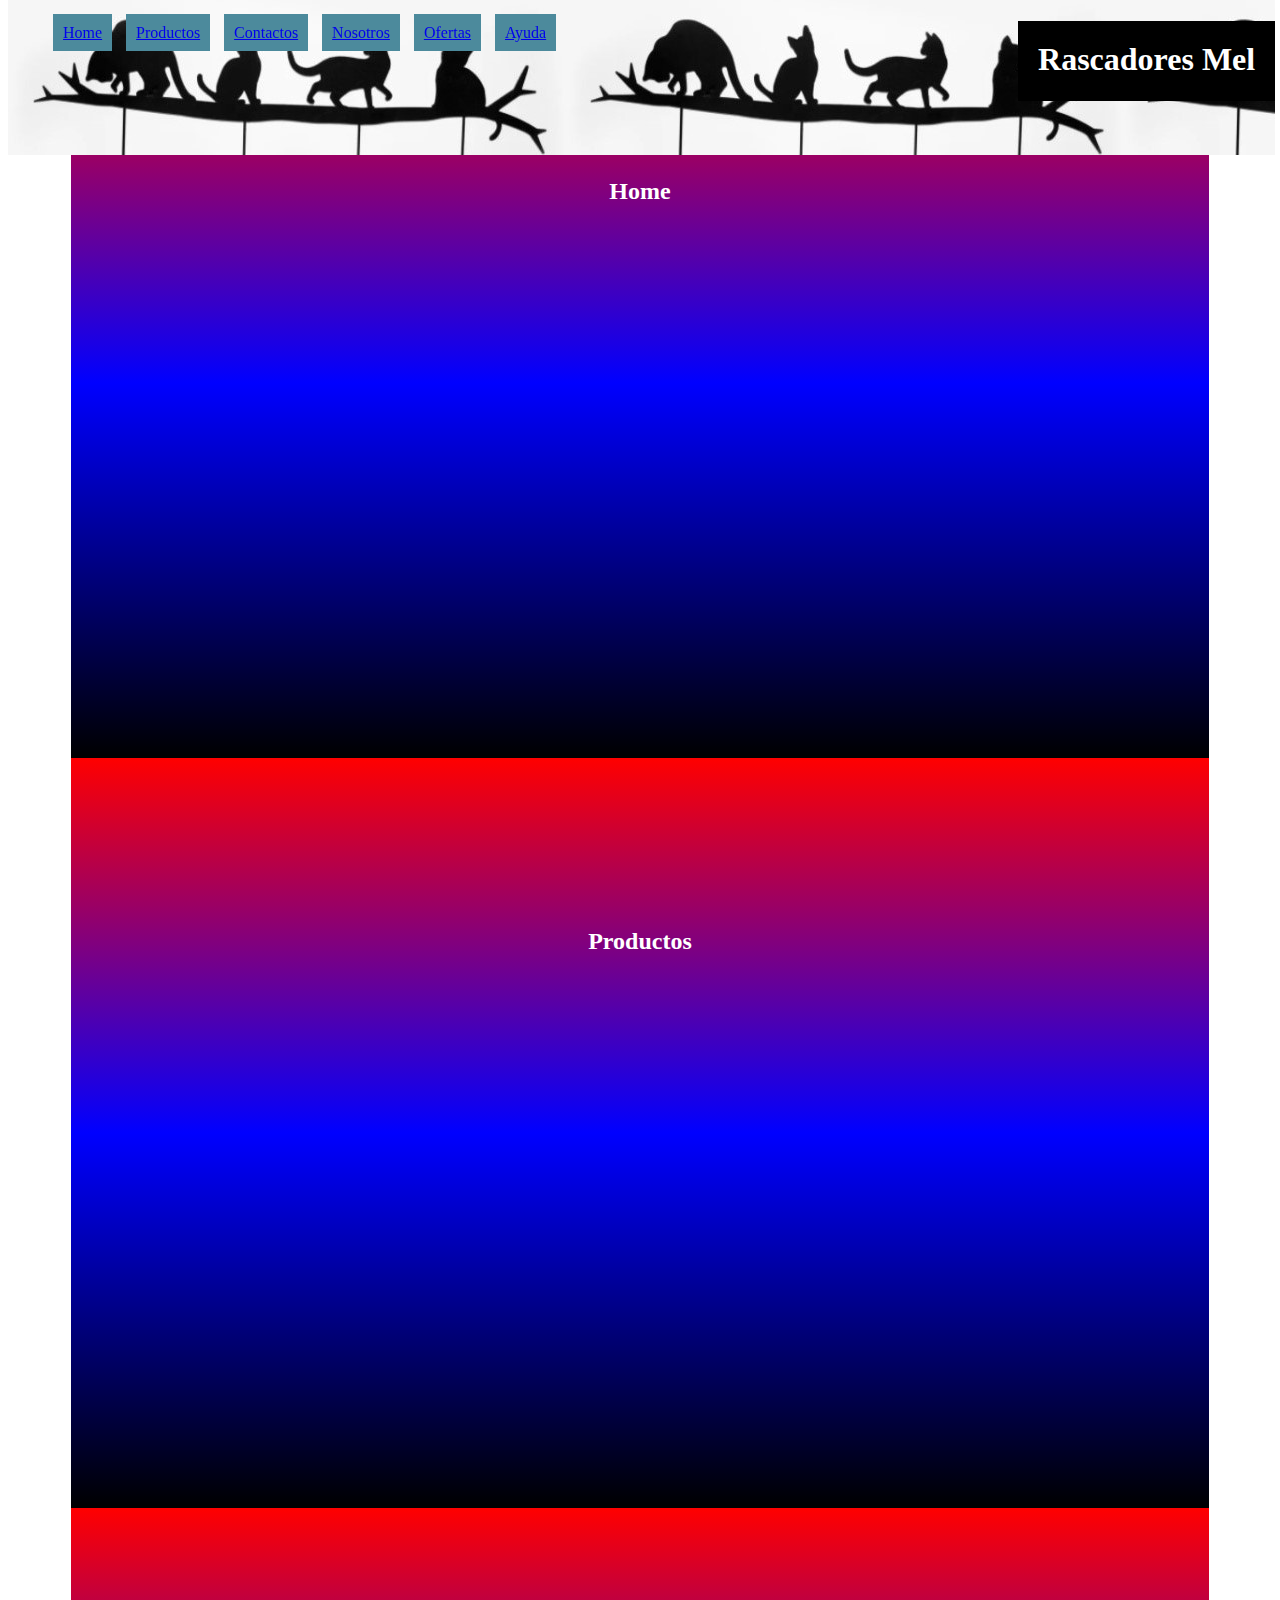
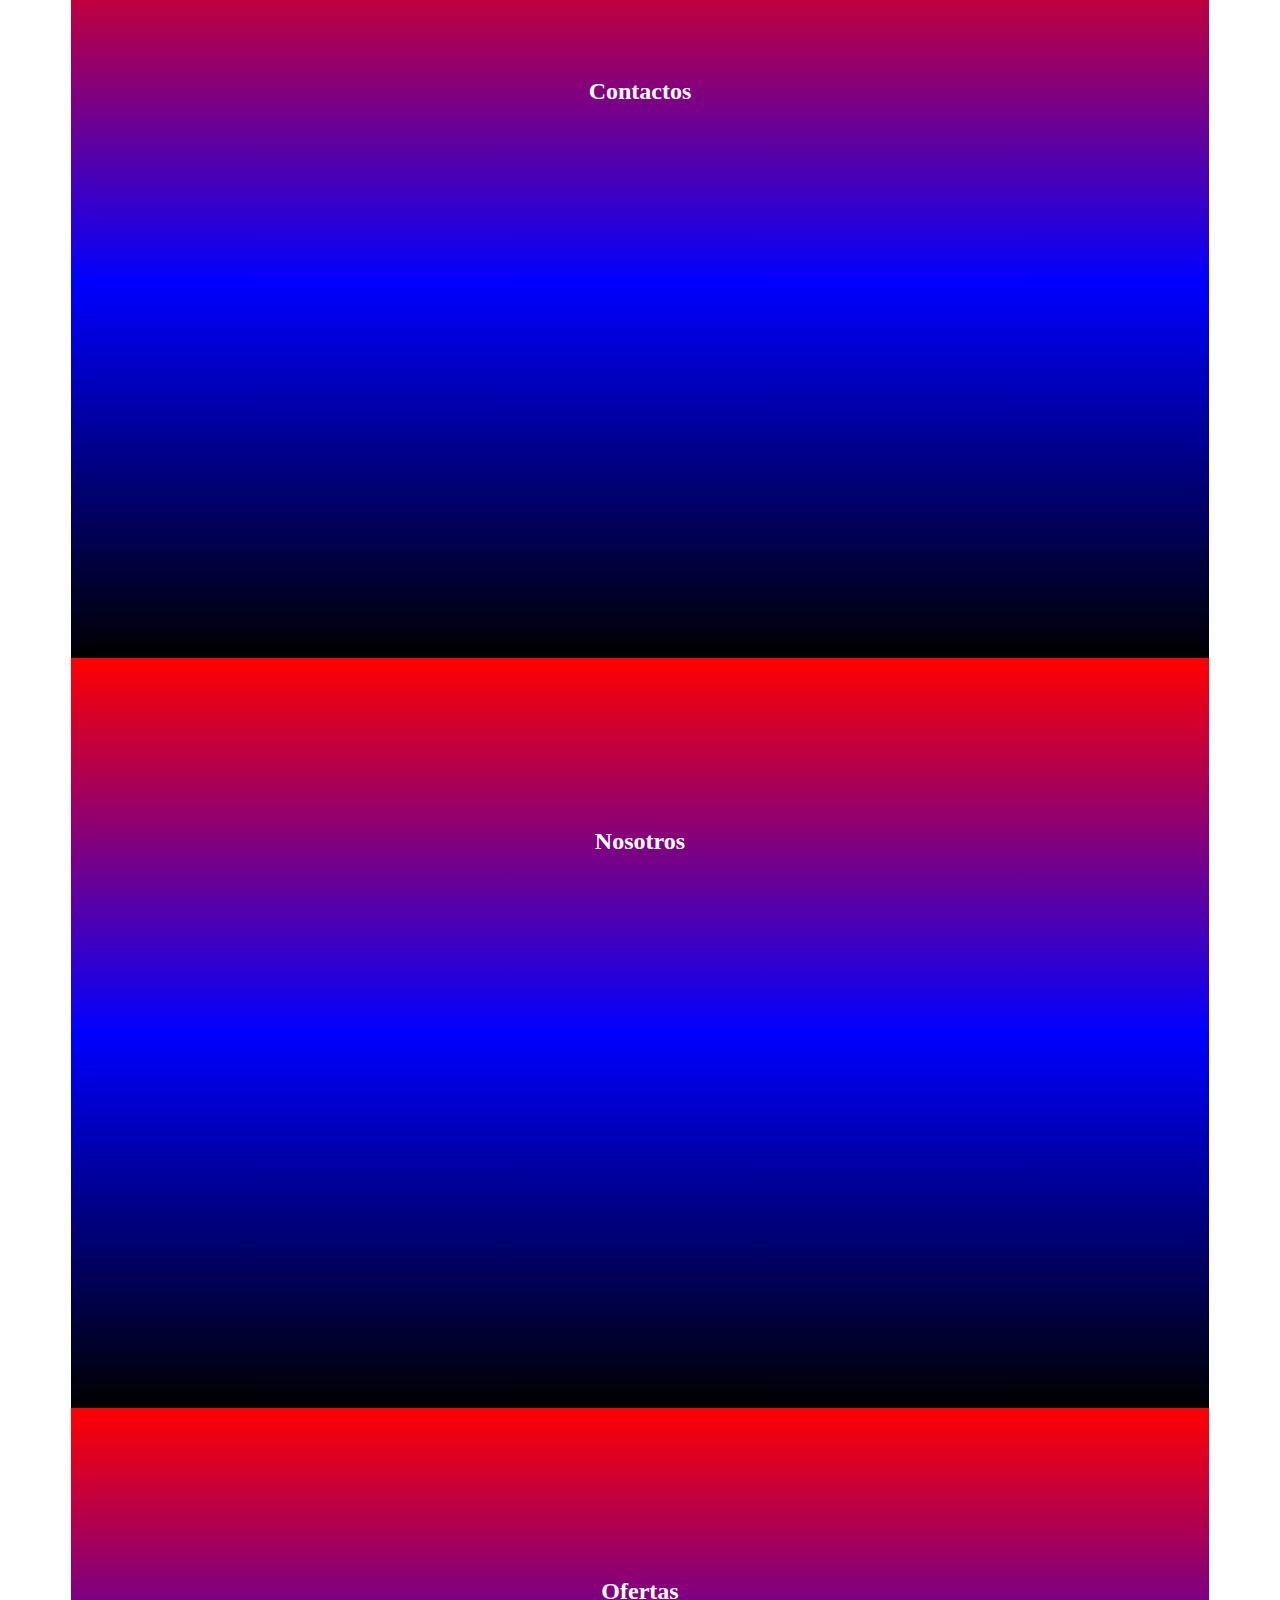
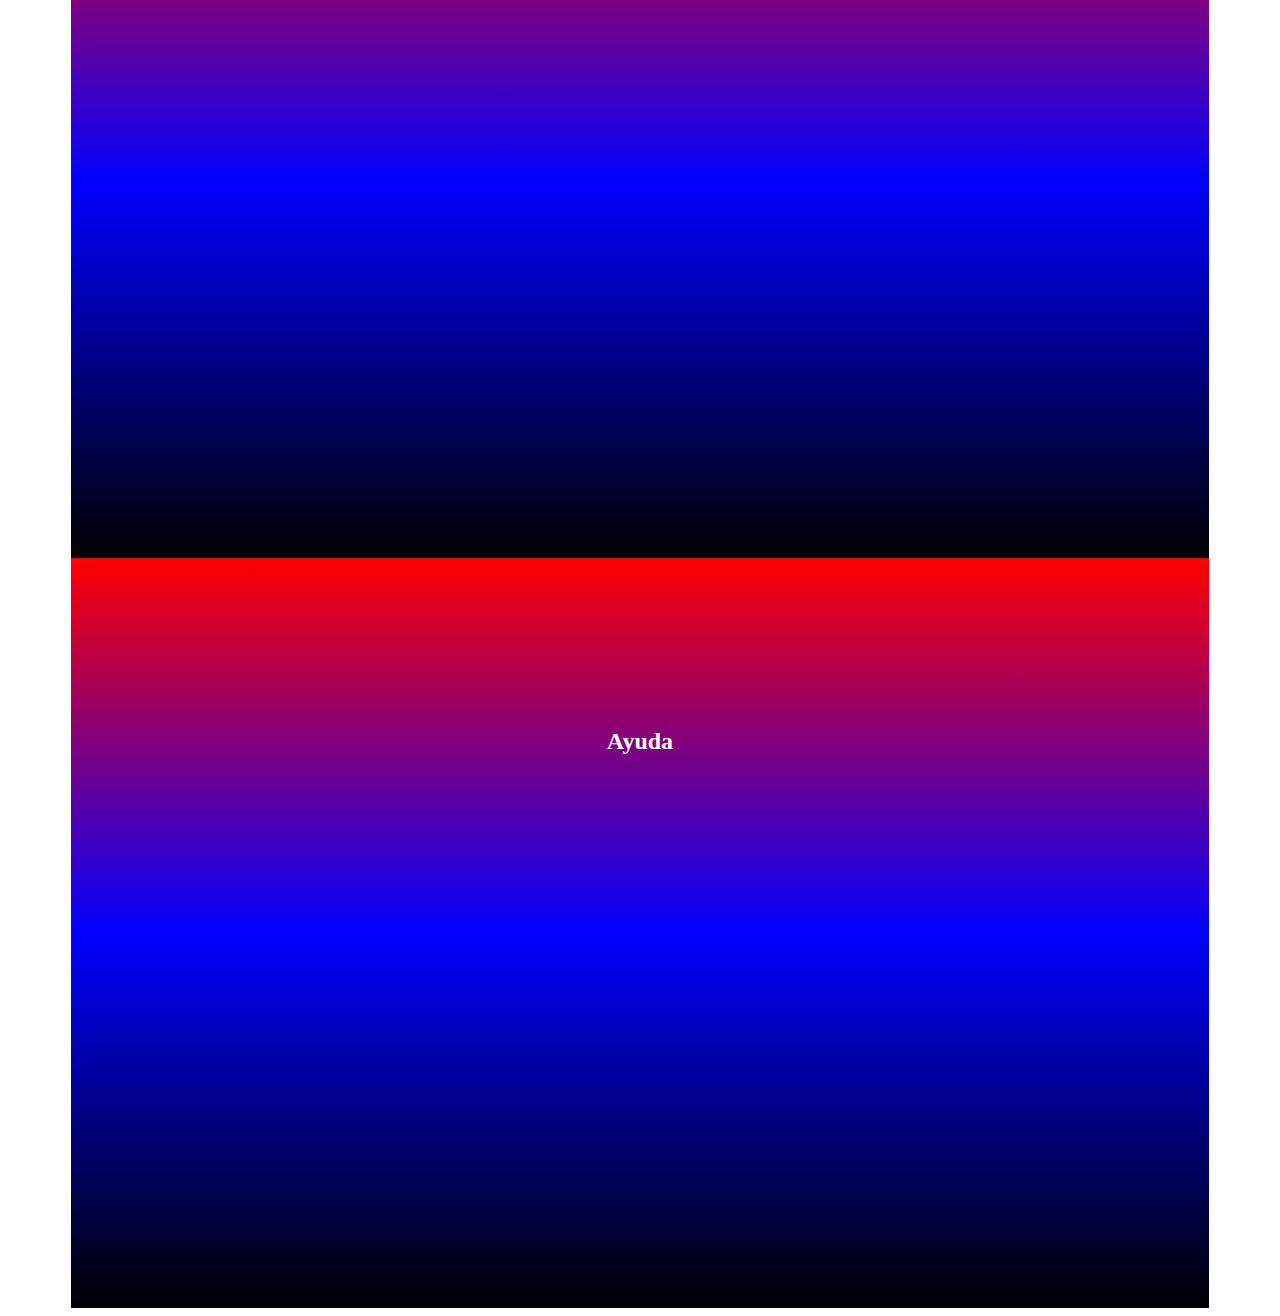
==== paginas/index.html @ 80a9274c "31de08" ====
<!DOCTYPE html>
<html lang="en">
<head>
    <meta charset="UTF-8">
    <meta http-equiv="X-UA-Compatible" content="IE=edge">
    <meta name="viewport" content="width=device-width, initial-scale=1.0">
    <title>Nuestra Pagina de Negocios</title>
    <link rel="stylesheet" href="../css/estilopagina.css">
</head>
<body>
    <header>
        <h1>Rascadores Mel</h1>
    </header>
    <nav>
        <ul>
            <li><a href="#home">Home</a></li>
            <li><a href="#productos">Productos</a></li>
            <li><a href="#contactos">Contactos</a></li>
            <li><a href="#nosotros">Nosotros</a></li>
            <li><a href="#ofertas">Ofertas</a></li>
            <li><a href="#ayuda">Ayuda</a></li>

        </ul>
    </nav>
    <section>
        <article id="home">
            <h2>Home</h2>
            <img src="" alt="">
            <p></p>
        </article>
        <article id="productos">
            <h2>Productos</h2>
            <img src="" alt="">
            <p></p>
        </article>
        <article id="contactos">
            <h2>Contactos</h2>
            <img src="" alt="">
            <p></p>
        </article>
        <article id="nosotros">
            <h2>Nosotros</h2>
            <img src="" alt="">
            <p></p>
        </article>
        <article id="ofertas">
            <h2>Ofertas</h2>
            <img src="" alt="">
            <p></p>
        </article>
        <article id="ayuda">
            <h2>Ayuda</h2>
            <img src="" alt="">
            <p></p>
        </article>
    </section>
</body>
</html>
---- css/estilopagina.css ----
header{
    background-image: url(../img/gasasasas.jfif);
    height: 155px;
    display: flex;
    justify-content: flex-end;
    position: fixed; 
    top: 0px;
    width: 99%;
    
}
nav ul li{
    background-color: rgb(76, 138, 156);
    display: inline;
    padding: 10px;
    margin: 5px;
    
}
nav{
    position: fixed;
}
h1{
    background-color: rgb(0, 0, 0);
    height: 40px;
    padding: 20px;
    color: white;
}
article{
    background: linear-gradient(red, blue, black);
    width: 90%;
    height: 600px;
    margin-left: 5%;
    padding-top: 150px;
}
article h2{
    text-align: center;
    color: white;
}
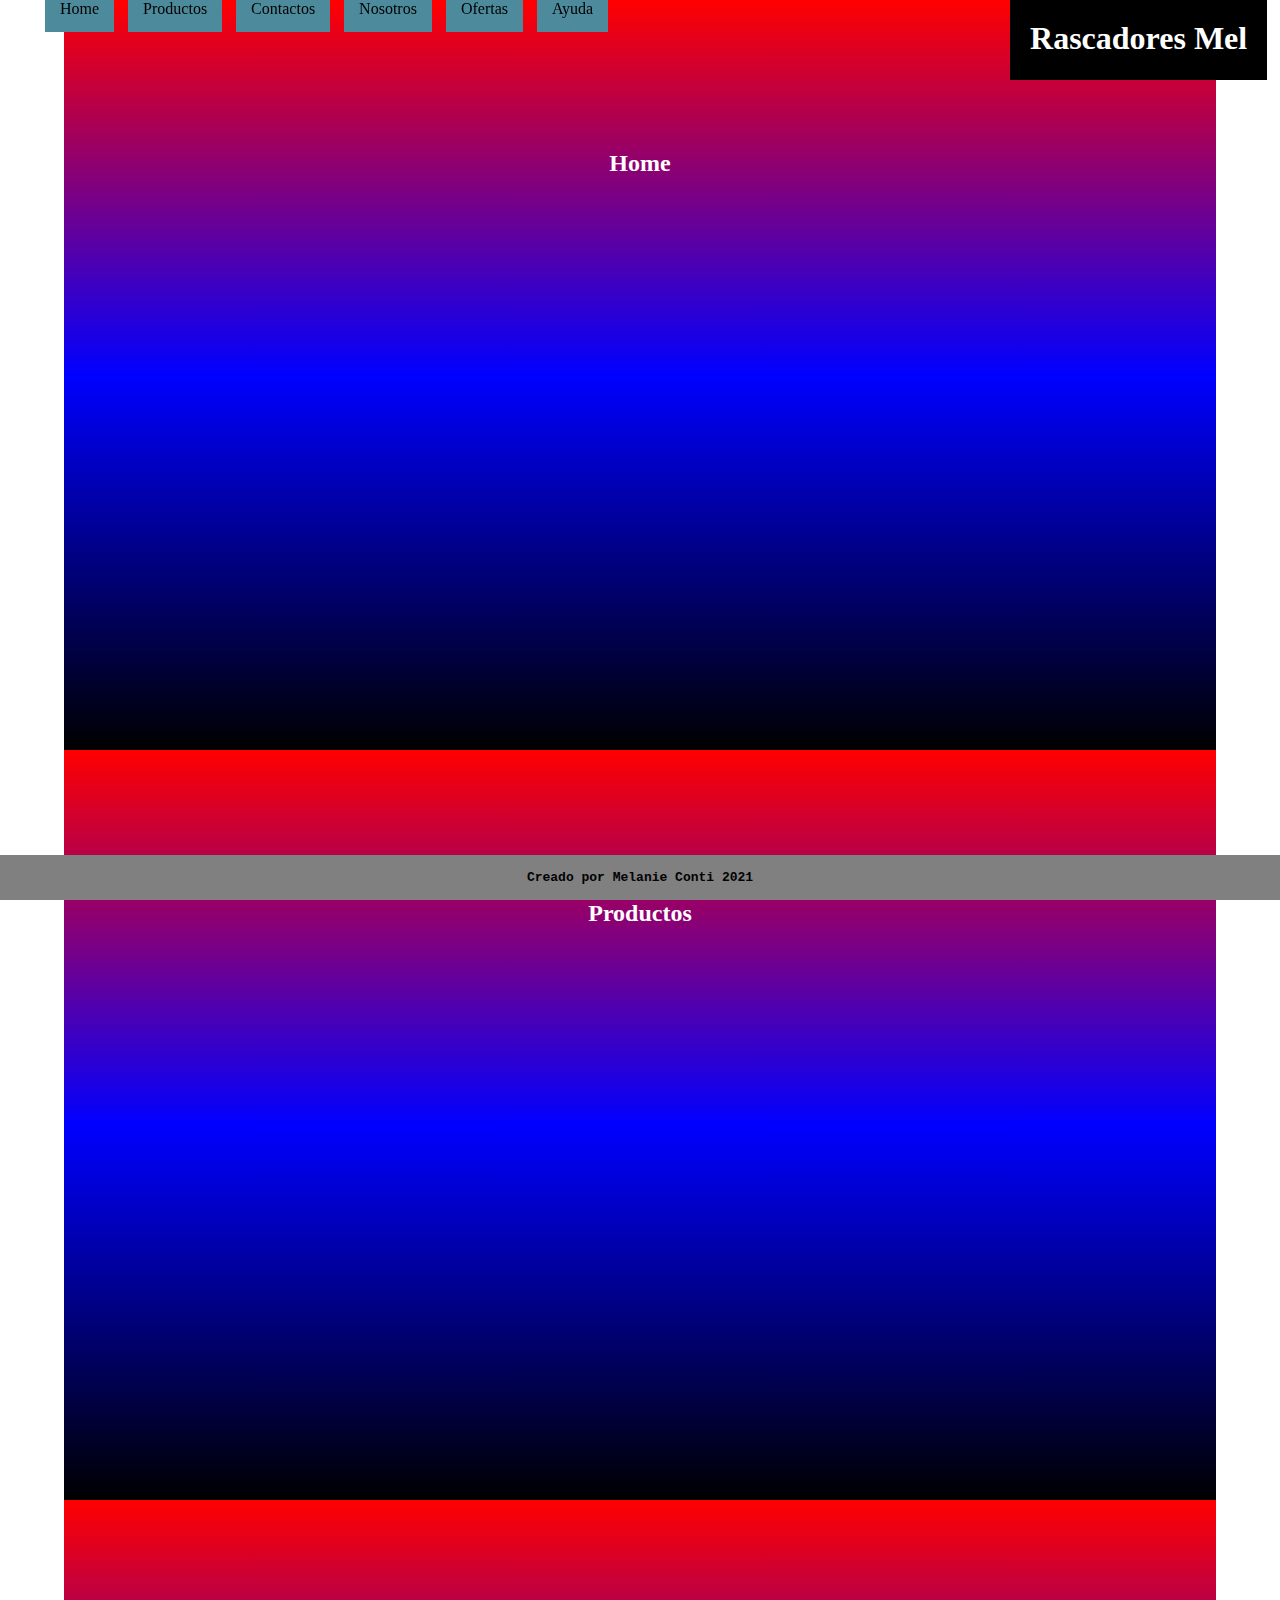
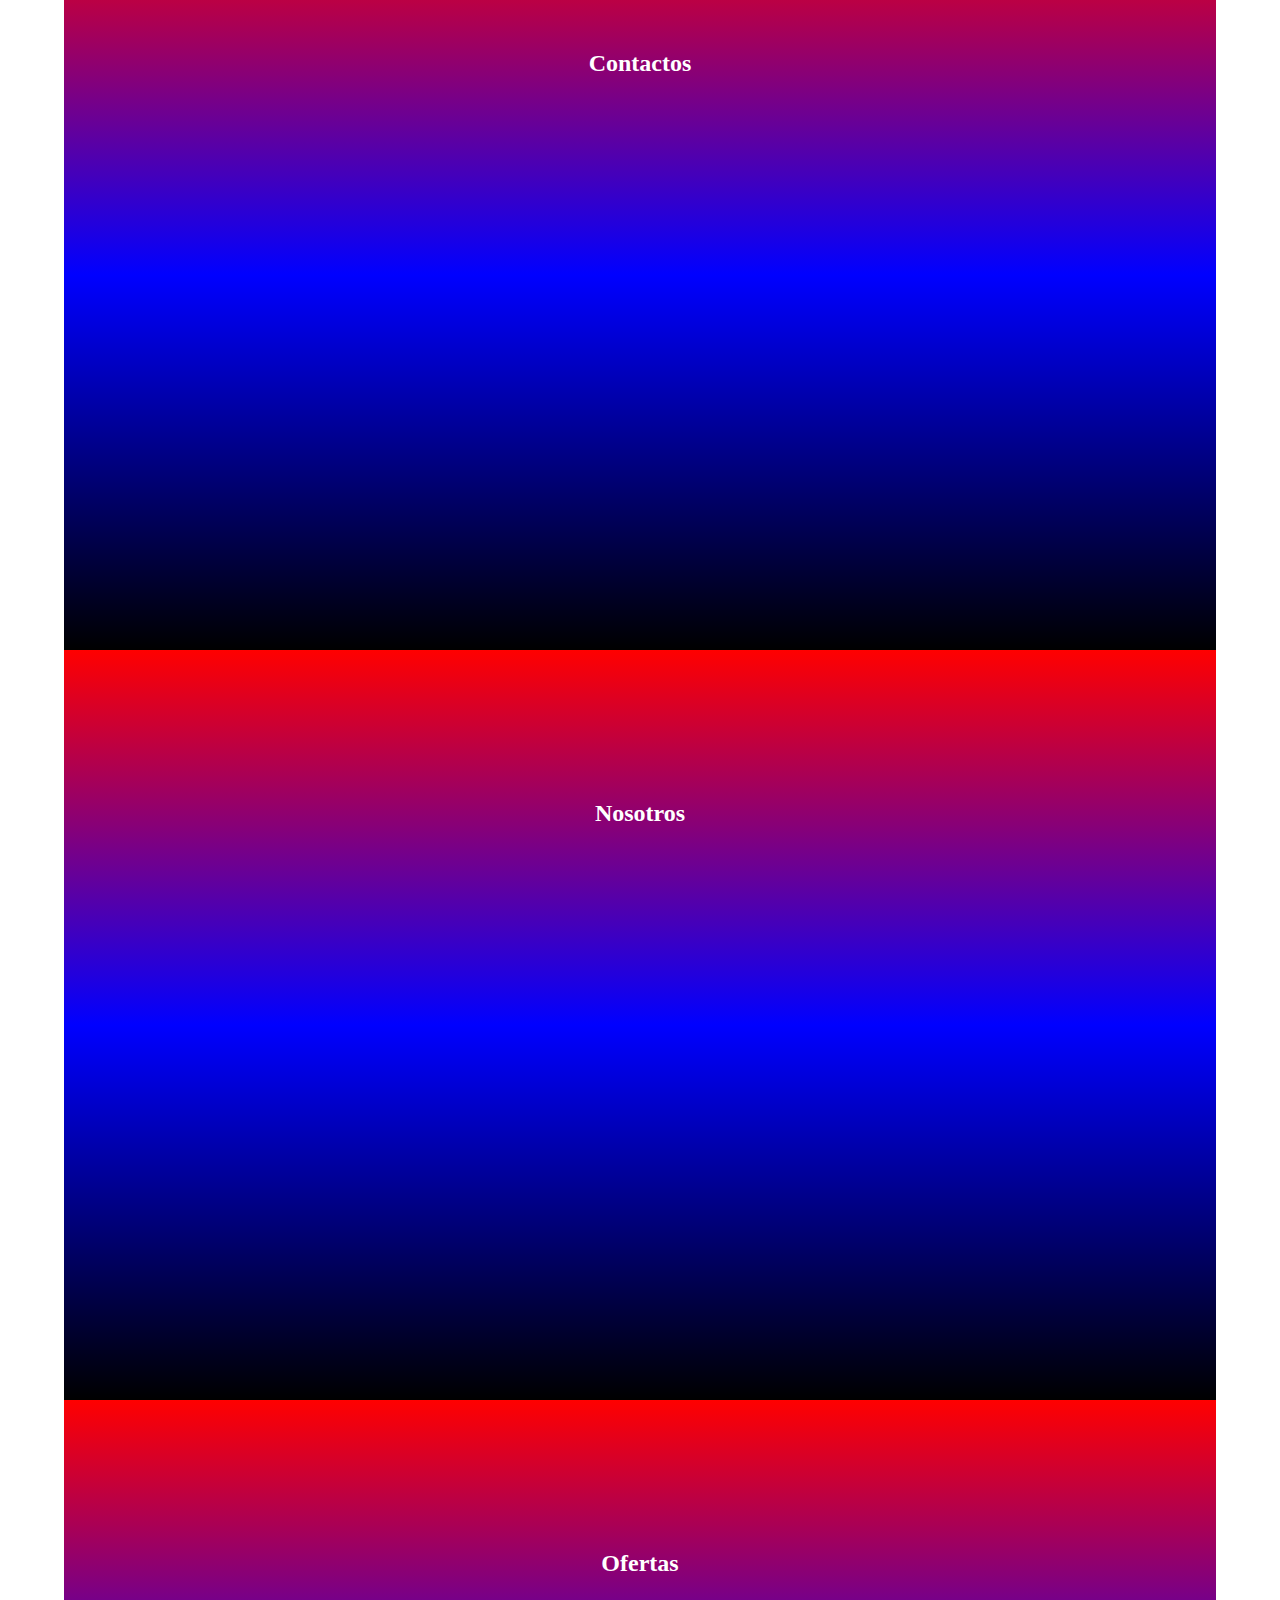
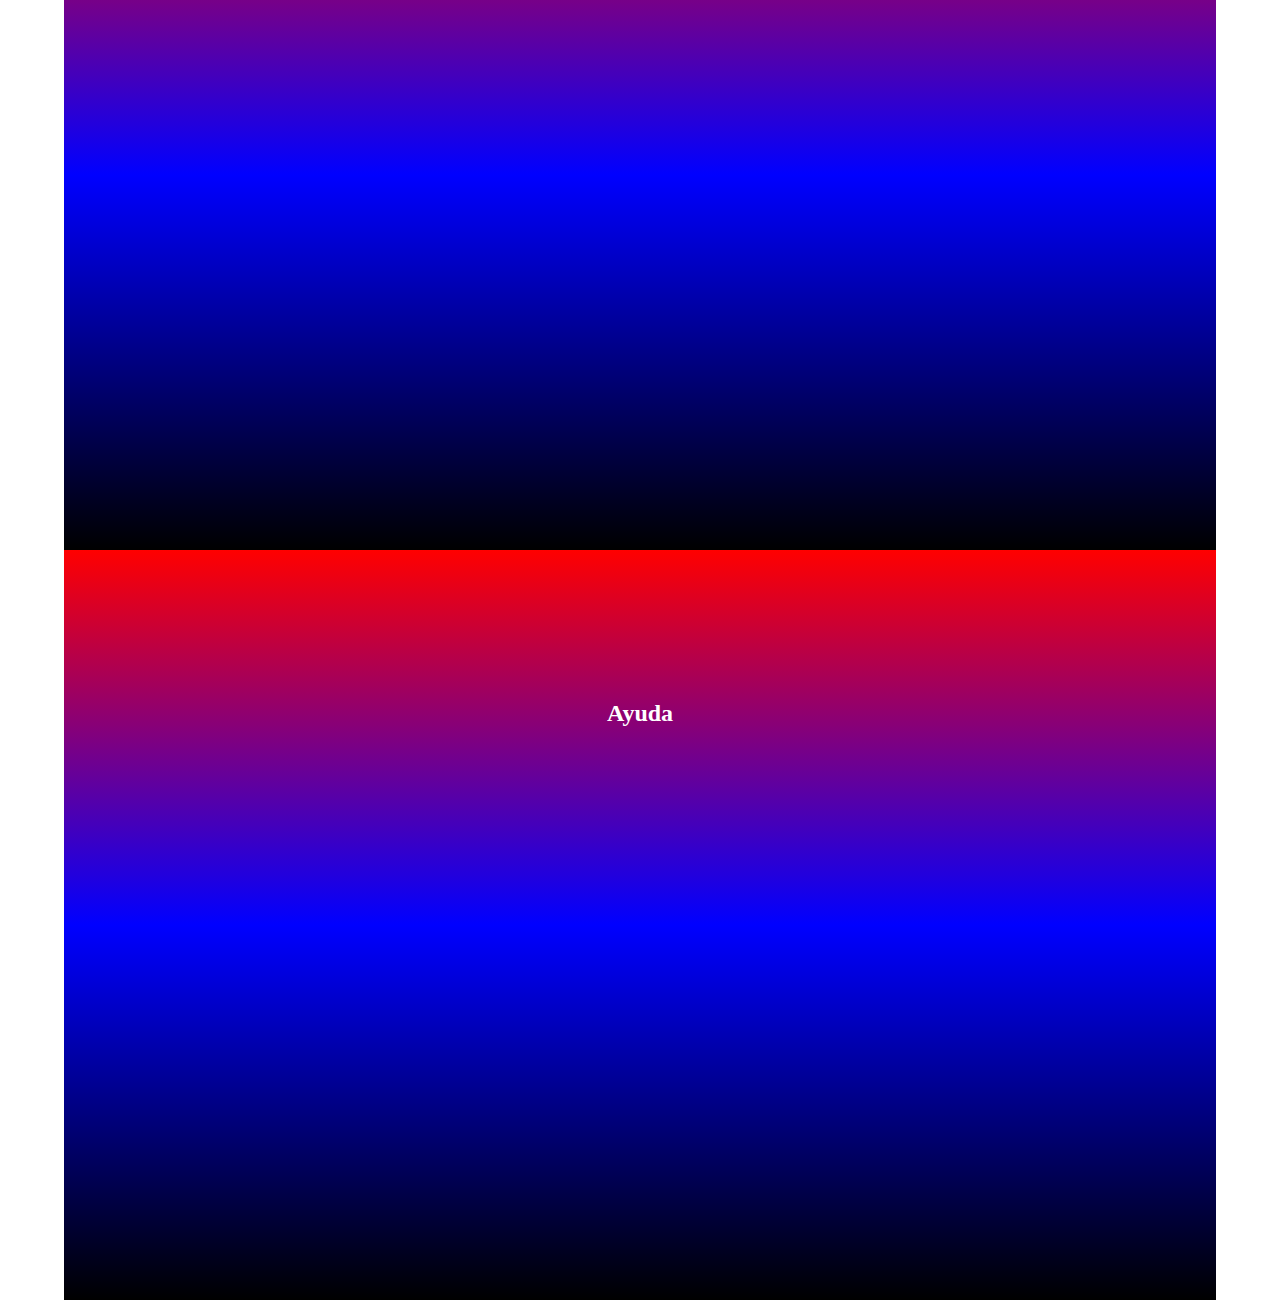
==== commit 431205fe: "flex-box" ====
--- a/paginas/index.html
+++ b/paginas/index.html
@@ -54,5 +54,6 @@
             <p></p>
         </article>
     </section>
-</body>
+    <footer><b>Creado por Melanie Conti 2021</b></footer>
+    </body>
 </html>--- a/css/estilopagina.css
+++ b/css/estilopagina.css
@@ -1,3 +1,9 @@
+*{
+    margin: 0px;
+}
+body{
+    overflow: hidden;
+}
 header{
     background-image: url(../img/gasasasas.jfif);
     height: 155px;
@@ -11,9 +17,12 @@
 nav ul li{
     background-color: rgb(76, 138, 156);
     display: inline;
-    padding: 10px;
-    margin: 5px;
-    
+    padding: 15px;
+    margin: 5px;  
+}
+nav ul li a{
+    text-decoration: none;
+    color: black;
 }
 nav{
     position: fixed;
@@ -34,4 +43,14 @@
 article h2{
     text-align: center;
     color: white;
+}
+footer{
+    background-color: rgb(128, 128, 128);
+    position: fixed;
+    bottom: 0px;
+    width: 100%;
+    text-align: center;
+    padding: 15px 0px;
+    color: rgb(2, 2, 2);
+    font-family: monospace;
 }